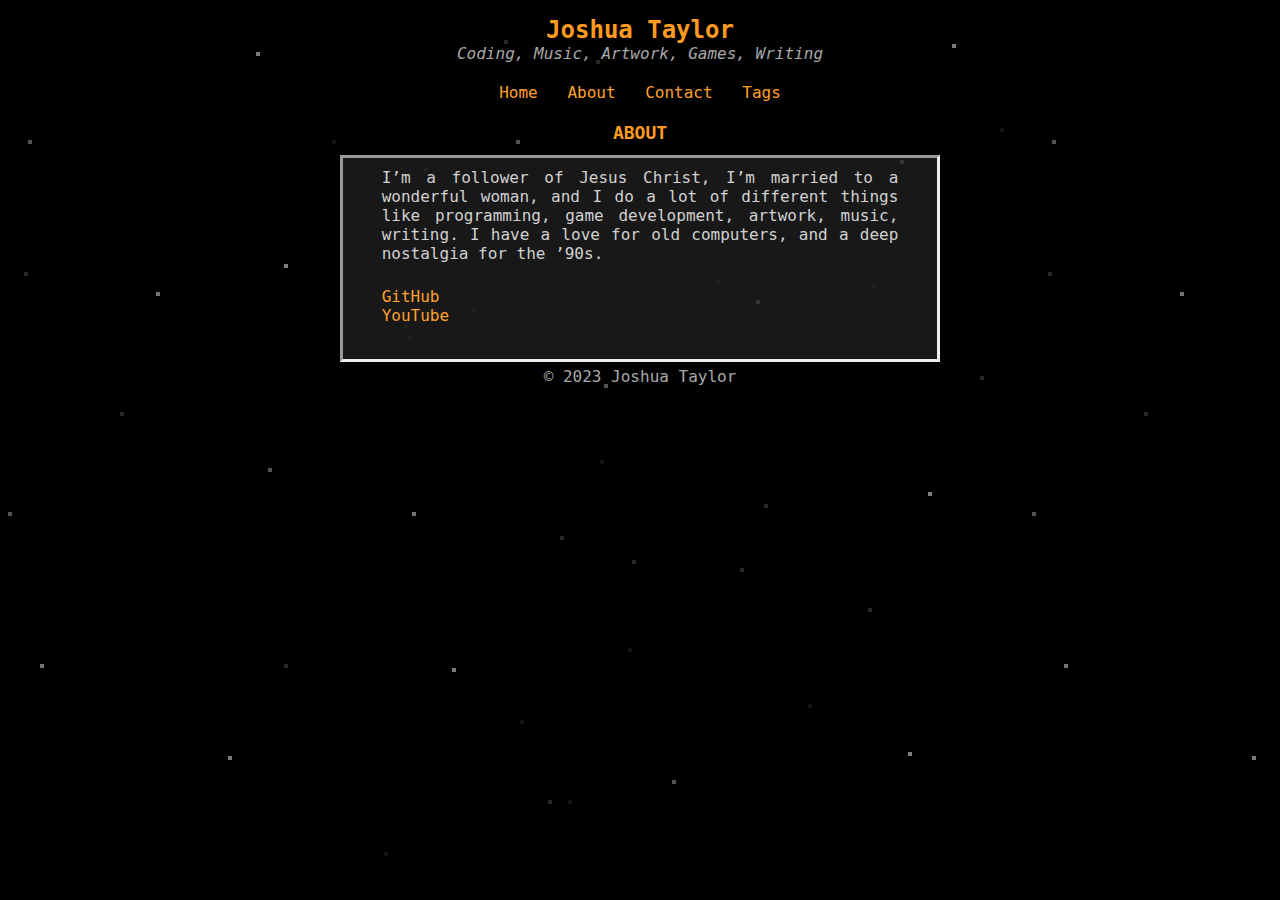
==== about/index.html @ e513f7de "Added more pages. Changed font." ====
<!DOCTYPE html>
<html lang="en-us">

<head>
	<meta charset="utf-8">
	<meta http-equiv="x-ua-compatible" content="ie=edge">
	<meta name="viewport" content="width=device-width, initial-scale=1"><meta name="description" content="" />
	<title>Joshua Taylor - About</title>
	<link rel="stylesheet" href="/css/style.css">
</head>

<body>
	<header>
	<div class="center">
		<h1><a href="https://jdtaylor.net/">Joshua Taylor</a></h1>
		<span class = "subtitle">Coding, Music, Artwork, Games, Writing</span>
	</div>
</header>

	<nav aria-label="Main Navigation">
	<ul id="menu"> 
		
		<li><a href="/">Home</a></li>
		
		<li><a href="/about">About</a></li>
		
		<li><a href="mailto:knpfalcon@gmail.com">Contact</a></li>
		
		<li><a href="/tags">Tags</a></li>
		
	</ul> 
</nav>

	
<main>
	<h3>ABOUT</h3>
	<div class="stuff">
		<p>I&rsquo;m a follower of Jesus Christ, I&rsquo;m married to a wonderful woman, and I do a lot of different things like programming, game development, artwork, music, writing. I have a love for old computers, and a deep nostalgia for the &rsquo;90s.</p>
<p><a href="https://github.com/knpfalcon">GitHub</a><br>
<a href="https://www.youtube.com/knpfalcon">YouTube</a></p>

	</div>
</main>

	<footer>
	<div class="center" style="color: darkgray; font-size: 12pt;">&copy; 2023 Joshua Taylor</div>
</footer>

</body>

</html>
---- css/style.css ----
body {
 
    max-width: 600px;
    text-decoration: none;
    color: rgb(255, 255, 255);
    margin: 0 auto;
    line-height: normal;
    font-family: Consolas,Monospace,Courier;
    background: black;
    background-image: url(/img/stars.gif);
    background-repeat: repeat;
    background-attachment: fixed;
    
}

h1 {
    font-size: 1.5rem;
    margin-bottom: 0px;
    font-weight: bolder;
    font-family: Consolas,Monospace,Courier;
}

h2 {
    font-size: 1.25rem;
    font-family: Consolas,Monospace,Courier;
}

h3 {
    font-size: 1.125rem;
    padding: 12px;
    text-align: center;
    margin: auto;
    margin-top: 8px;
    text-transform: uppercase;
    font-family: Consolas,Monospace,Courier;
    color: rgb(255, 155, 33);
}

p {
    margin-top: 0px;
    margin-bottom: 24px;
    margin-left: auto;
    margin-right: auto;
    max-width: 90%;
    text-align: justify;
}

p > code {
    color: rgb(255, 198, 128);
}

ul {
    list-style-type: none;
    padding: 0;
    margin: 0;
}

h1 > a{
    text-decoration: none;
    color: rgb(255, 155, 33);
}

a{
    color: rgb(255, 160, 45);
    text-decoration: none;
}

a:hover{
    color: rgb(255, 200, 134);
    
    text-decoration: none;
}

img {
    display: block;
    border-style: inset;
    max-width: 90%;  
    height: auto;  
    margin: 0 auto;
}

.subtitle
{
    margin-bottom: 0px;
    font-style: italic;
    color: darkgray;
}

.content {
    text-indent: 30px;
}

.date {
    font-weight: bold;
    font-style: italic;
    margin-bottom: 12px;
}

.stuff {
    margin: 0 auto;
    background-color: rgba(32, 32, 32, 0.75);
    color: rgb(209, 209, 209);
    max-width: 600px;
    border-style: inset;
    margin-bottom: 5px;
    padding: 10px;
}

.footer {
    font-family: Arial, Helvetica, Verdana, sans-serif;
}

.center {
    text-align: center;
    margin: 0 auto;
}

ul#menu {
    margin-top: 20px;
    padding:0;
    list-style-type:none;
    text-align:center;
}
ul#menu li {
    display:inline-block;
    padding-left: 10px;
    padding-right: 10px;
}


.highlight {
    border-style: inset;
    font-size: 14pt;
    margin: 12px;
}

.smalltime {
    font-size: 10pt;
    font-style: italic;
}

.sound audio {
    outline: none;
    margin-right: auto;
    margin-left: auto;
    margin-bottom: 20px;
}

.alignleft {
    float: left;
    text-align:left;
    width:33.33333%;
    margin-top: 0;
}
.aligncenter {
    float: left;
    text-align:center;
    width:33.33333%;
    margin-top: 0;
}
.alignright {
    float: left;
    text-align:right;
    width:33.33333%;
    margin-top: 0;
}


.tab {
        tab-size: 4;
}
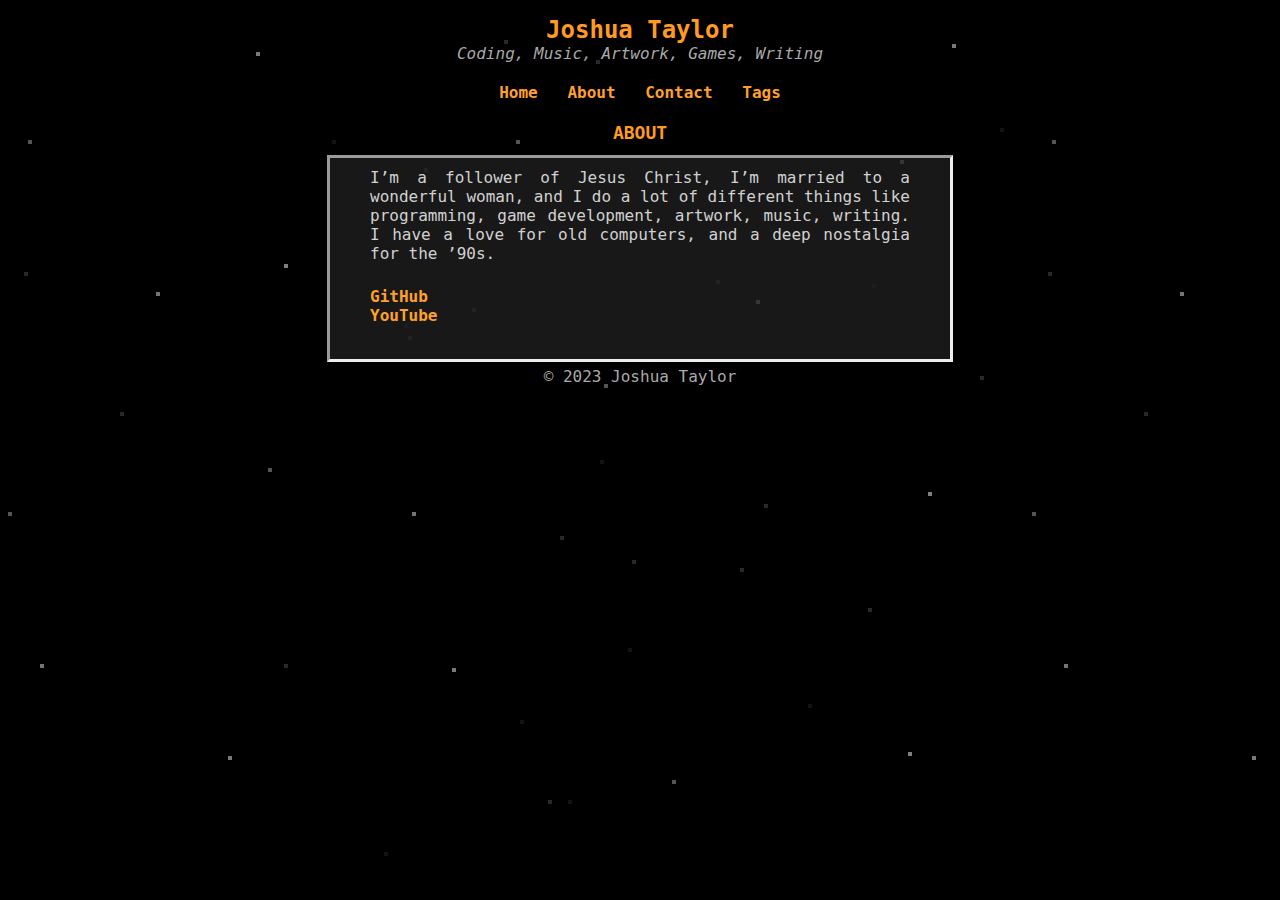
==== commit 0086f138: "One more width test." ====
--- a/about/index.html
+++ b/about/index.html
@@ -7,6 +7,7 @@
 	<meta name="viewport" content="width=device-width, initial-scale=1"><meta name="description" content="" />
 	<title>Joshua Taylor - About</title>
 	<link rel="stylesheet" href="/css/style.css">
+	<meta name="viewport" content="width=600, initial-scale=1">
 </head>
 
 <body>
--- a/css/style.css
+++ b/css/style.css
@@ -1,16 +1,14 @@
 body {
- 
     max-width: 600px;
     text-decoration: none;
     color: rgb(255, 255, 255);
     margin: 0 auto;
-    line-height: normal;
     font-family: Consolas,Monospace,Courier;
     background: black;
     background-image: url(/img/stars.gif);
     background-repeat: repeat;
     background-attachment: fixed;
-    
+    font-size: 1rem;
 }
 
 h1 {
@@ -63,6 +61,7 @@
 a{
     color: rgb(255, 160, 45);
     text-decoration: none;
+    font-weight:800;
 }
 
 a:hover{
@@ -169,3 +168,15 @@
 .tab {
         tab-size: 4;
 }
+
+@media(max-width:599px){body{max-width:90%}}
+
+@media(min-width:600px){body{max-width:90%}}
+
+@media(min-width:900px){body{max-width:90%}}
+
+@media(min-width:1440px){body{max-width:50%}}
+
+@media(min-width:1920px){body{max-width:50%}}
+
+@media(min-width:2560px){body{max-width:50%}}
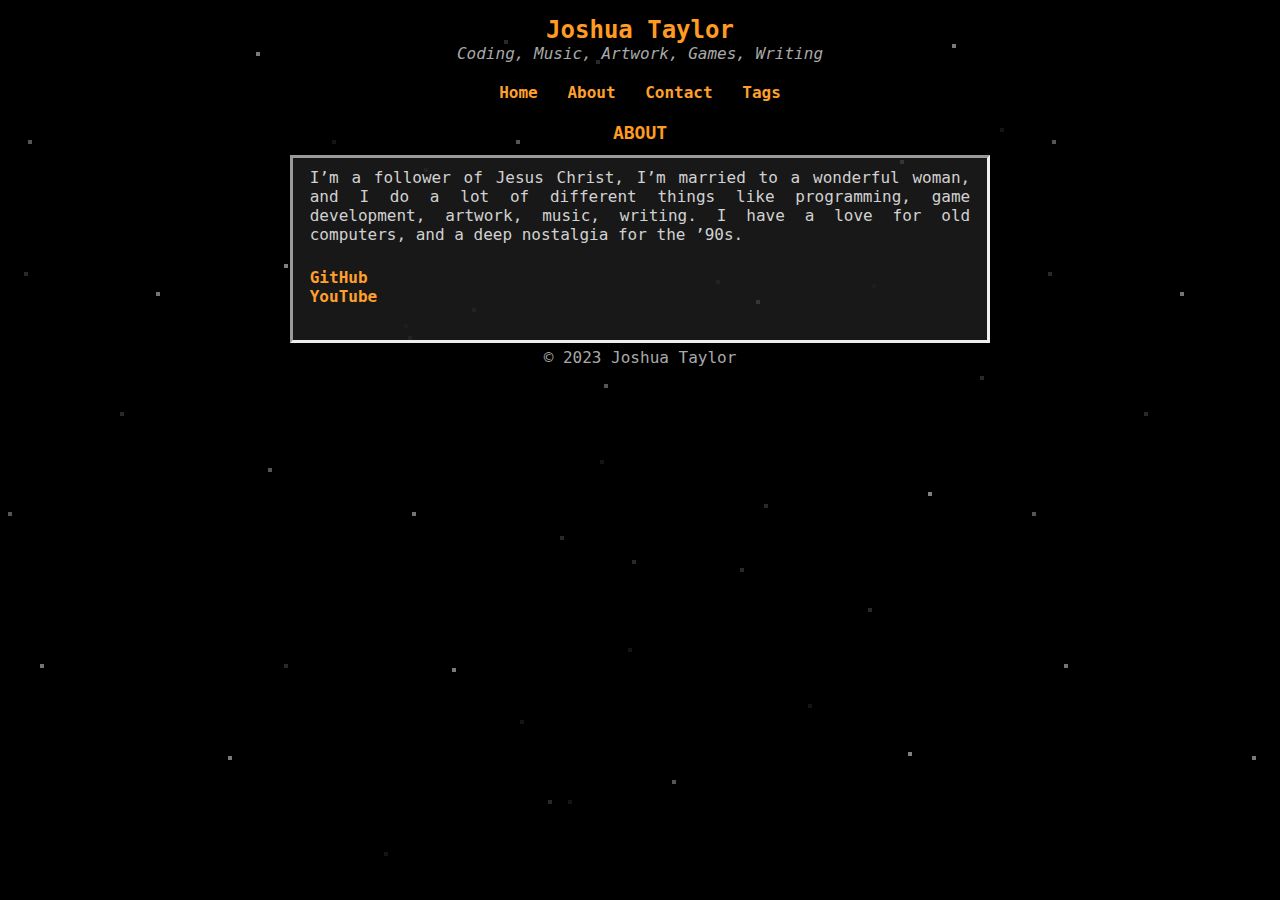
==== commit afd96303: "One more width test. Final." ====
--- a/about/index.html
+++ b/about/index.html
@@ -7,7 +7,7 @@
 	<meta name="viewport" content="width=device-width, initial-scale=1"><meta name="description" content="" />
 	<title>Joshua Taylor - About</title>
 	<link rel="stylesheet" href="/css/style.css">
-	<meta name="viewport" content="width=600, initial-scale=1">
+	<meta name="viewport" content="width=700, initial-scale=0.50">
 </head>
 
 <body>
--- a/css/style.css
+++ b/css/style.css
@@ -1,5 +1,5 @@
 body {
-    max-width: 600px;
+    max-width: 700px;
     text-decoration: none;
     color: rgb(255, 255, 255);
     margin: 0 auto;
@@ -39,7 +39,7 @@
     margin-bottom: 24px;
     margin-left: auto;
     margin-right: auto;
-    max-width: 90%;
+    max-width: 98%;
     text-align: justify;
 }
 
@@ -99,7 +99,7 @@
     margin: 0 auto;
     background-color: rgba(32, 32, 32, 0.75);
     color: rgb(209, 209, 209);
-    max-width: 600px;
+    max-width: 700px;
     border-style: inset;
     margin-bottom: 5px;
     padding: 10px;
@@ -145,38 +145,6 @@
     margin-bottom: 20px;
 }
 
-.alignleft {
-    float: left;
-    text-align:left;
-    width:33.33333%;
-    margin-top: 0;
-}
-.aligncenter {
-    float: left;
-    text-align:center;
-    width:33.33333%;
-    margin-top: 0;
-}
-.alignright {
-    float: left;
-    text-align:right;
-    width:33.33333%;
-    margin-top: 0;
-}
-
-
 .tab {
         tab-size: 4;
 }
-
-@media(max-width:599px){body{max-width:90%}}
-
-@media(min-width:600px){body{max-width:90%}}
-
-@media(min-width:900px){body{max-width:90%}}
-
-@media(min-width:1440px){body{max-width:50%}}
-
-@media(min-width:1920px){body{max-width:50%}}
-
-@media(min-width:2560px){body{max-width:50%}}
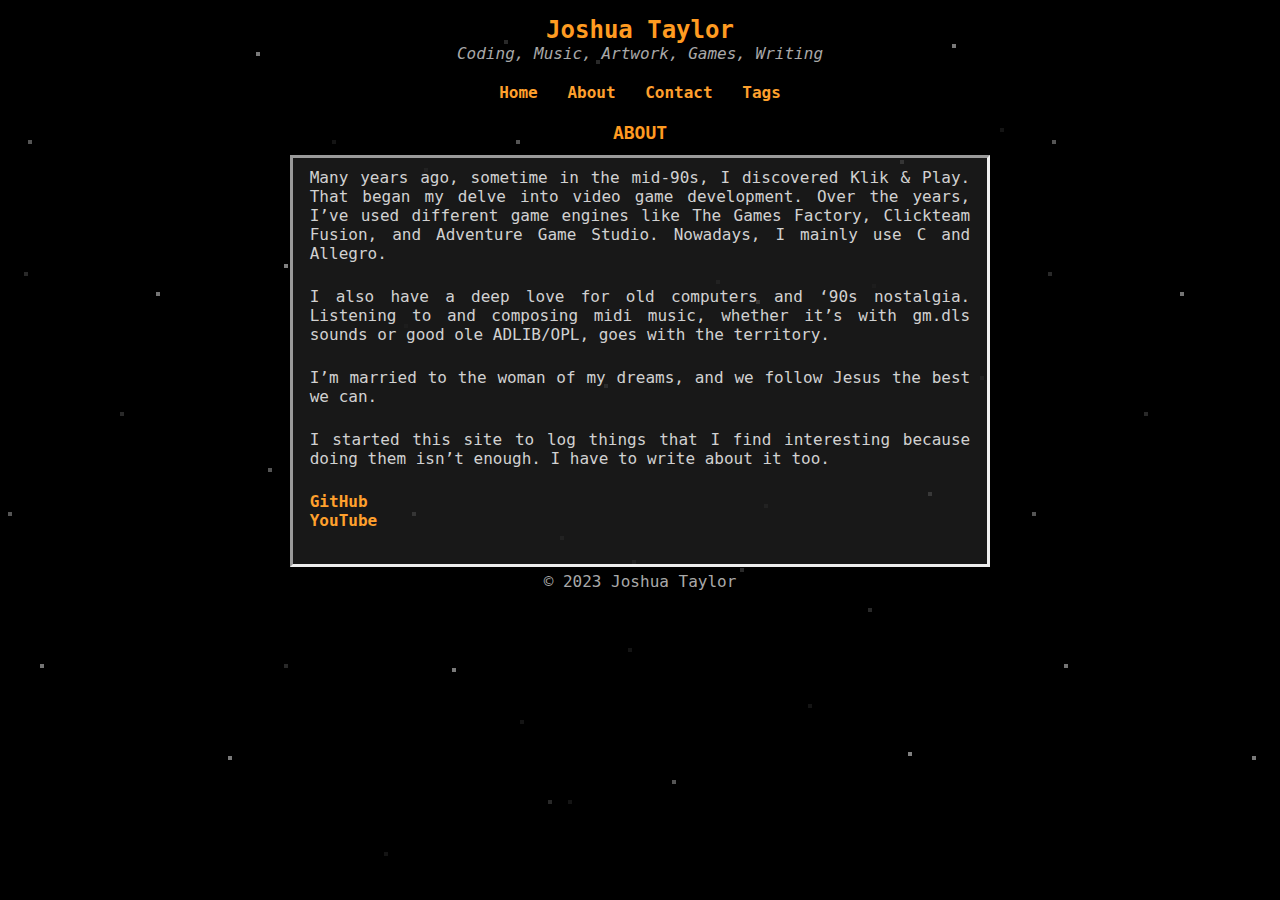
==== commit 777a9e23: "Changed about." ====
--- a/about/index.html
+++ b/about/index.html
@@ -36,7 +36,10 @@
 <main>
 	<h3>ABOUT</h3>
 	<div class="stuff">
-		<p>I&rsquo;m a follower of Jesus Christ, I&rsquo;m married to a wonderful woman, and I do a lot of different things like programming, game development, artwork, music, writing. I have a love for old computers, and a deep nostalgia for the &rsquo;90s.</p>
+		<p>Many years ago, sometime in the mid-90s, I discovered Klik &amp; Play. That began my delve into video game development. Over the years, I’ve used different game engines like The Games Factory, Clickteam Fusion, and Adventure Game Studio. Nowadays, I mainly use C and Allegro.</p>
+<p>I also have a deep love for old computers and ‘90s nostalgia. Listening to and composing midi music, whether it’s with gm.dls sounds or good ole ADLIB/OPL, goes with the territory.</p>
+<p>I’m married to the woman of my dreams, and we follow Jesus the best we can.</p>
+<p>I started this site to log things that I find interesting because doing them isn’t enough. I have to write about it too.</p>
 <p><a href="https://github.com/knpfalcon">GitHub</a><br>
 <a href="https://www.youtube.com/knpfalcon">YouTube</a></p>
 
--- a/css/style.css
+++ b/css/style.css
@@ -142,7 +142,10 @@
     outline: none;
     margin-right: auto;
     margin-left: auto;
-    margin-bottom: 20px;
+    width: 400px;
+    height: 40px;
+    margin-bottom: 50px;
+    margin-top: 40px;
 }
 
 .tab {
